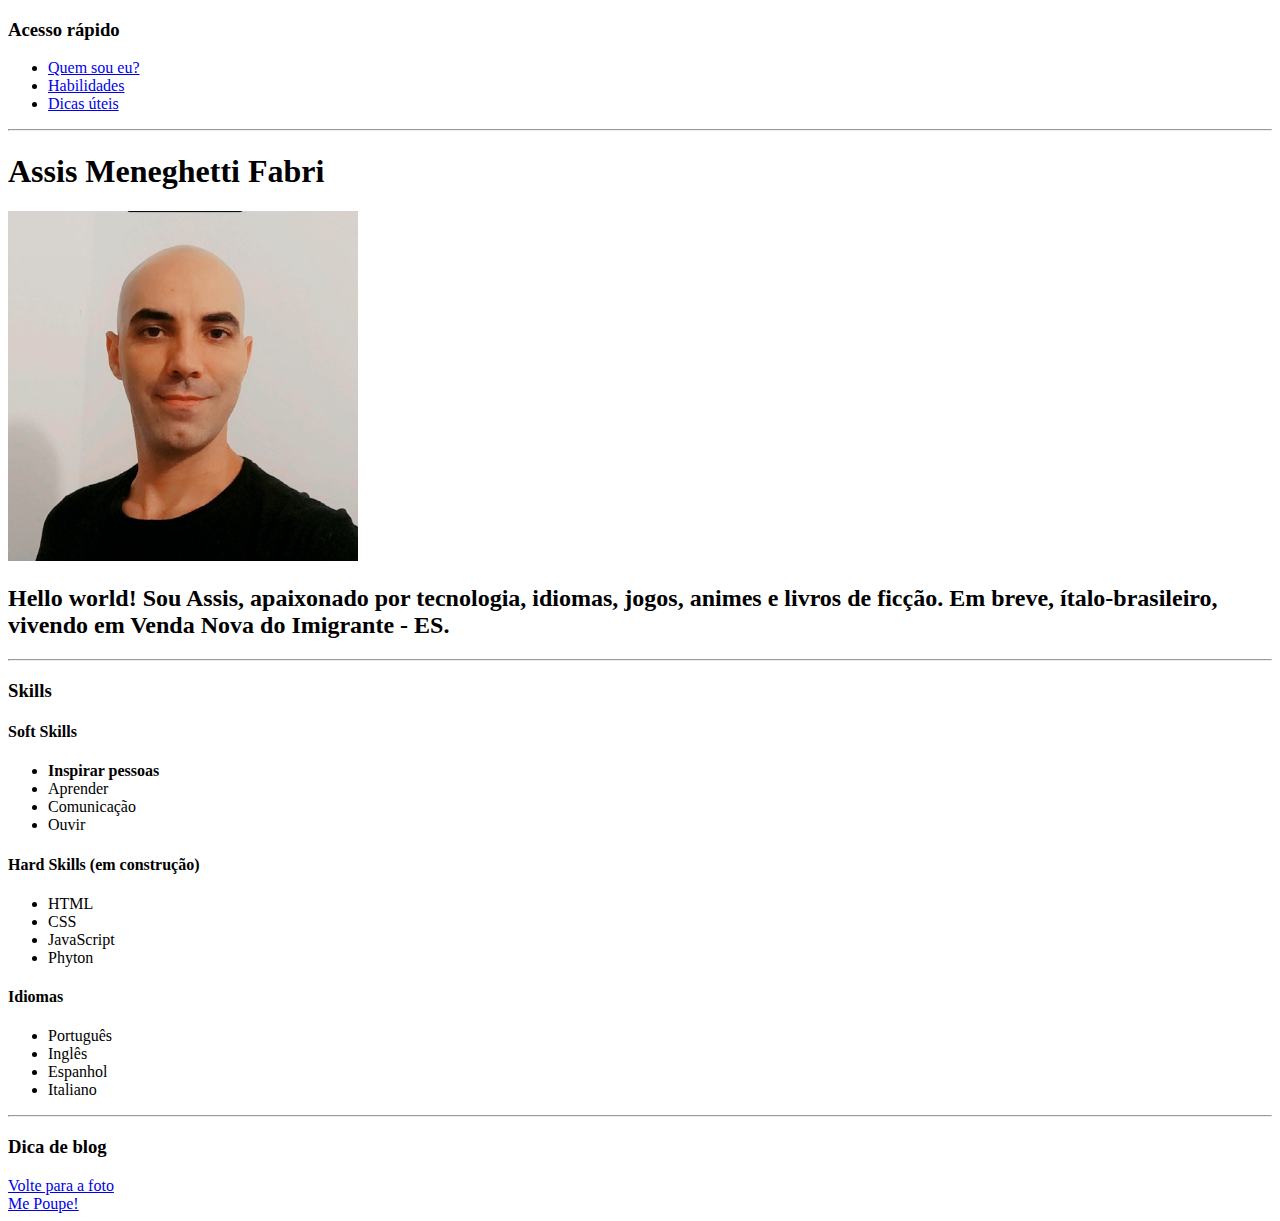
==== index.html @ 16933e14 "Adiciona link no indice" ====
<!DOCTYPE html>
<html lang="pt_BR">
<head>
    <meta charset="UTF-8">
    <h3> Acesso rápido </h3>
    <ul>
        <li><a href="#quem"> Quem sou eu? </a></li>
        <li><a href="#skills"> Habilidades </a></li>
        <li><a href="#coisas"> Dicas úteis </a></li>
    </ul>
    <hr>
    <h1 id="quem"> Assis Meneghetti Fabri</h1>
    <img id="pic" width="350" src="WhatsApp Image 2021-06-28 at 09.59.36.jpeg" alt="Homem de camisa preta em fundo branco">
    <h2> Hello world! Sou Assis, apaixonado por tecnologia, idiomas, jogos, animes e livros de ficção. Em breve, ítalo-brasileiro, vivendo em Venda Nova do Imigrante - ES.  </h2>
    <hr>
    <h3 id="skills" > Skills </h3>  
    <h4> Soft Skills </h4>
    <ul> 
        <li> <strong> Inspirar pessoas </strong> </li>
        <li> Aprender </li>
        <li> Comunicação </li>
        <li> Ouvir </li>
    </ul>
    <h4> Hard Skills (em construção) </h4>
    <ul> 
        <li> HTML </li>
        <li> CSS </li>
        <li> JavaScript </li>
        <li> Phyton </li>
    </ul>
    <h4> Idiomas </h4>
    <ul> 
        <li> Português </li>
        <li> Inglês </li>
        <li> Espanhol </li>
        <li> Italiano </li>
    </ul>
    <hr>
    <h3 id="coisas"> Dica de blog </h3>
    <a href="#pic"> Volte para a foto </a> 
    <br>
    <a href="https://mepoupe.com/" target="-blanck" > Me Poupe! </a>
    <title>Document</title>
</head>
<body>
    
</body>
</html>
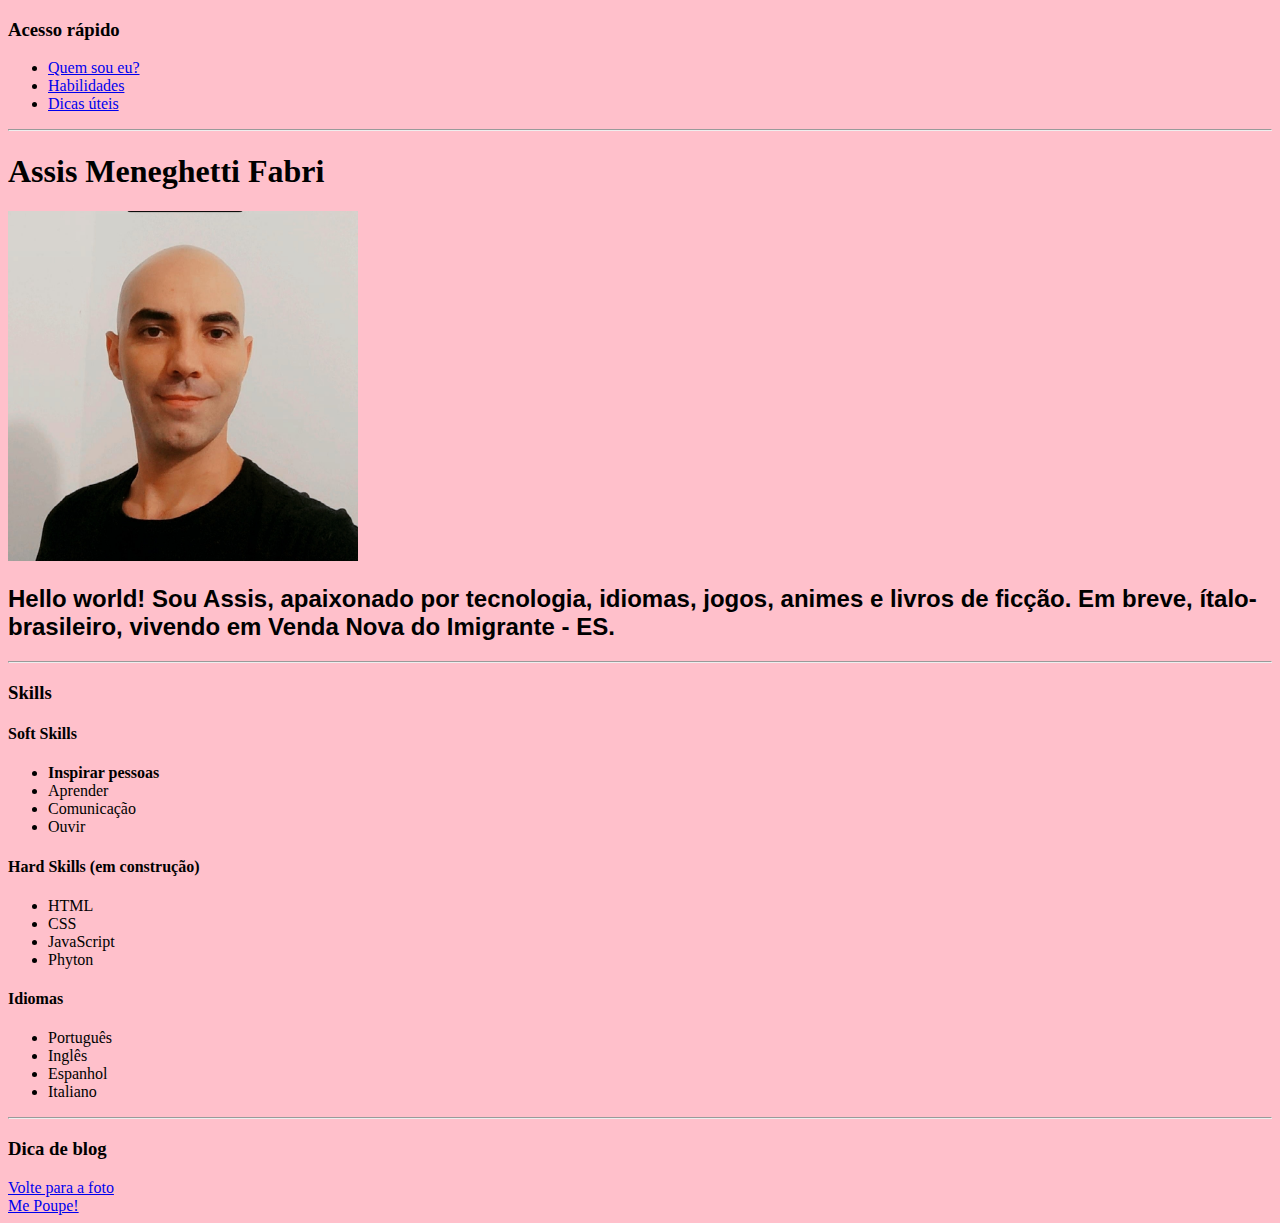
==== commit 1bdd910f: "Adicona fonte distintas para h1 e h1 e cor de fundo do body" ====
--- a/index.html
+++ b/index.html
@@ -2,6 +2,17 @@
 <html lang="pt_BR">
 <head>
     <meta charset="UTF-8">
+    <style>
+        h1 {
+            font-family: serif;
+        }
+        h2 {
+            font-family: sans-serif;
+        }
+        body {
+            background-color: pink;
+        }
+    </style>
     <h3> Acesso rápido </h3>
     <ul>
         <li><a href="#quem"> Quem sou eu? </a></li>
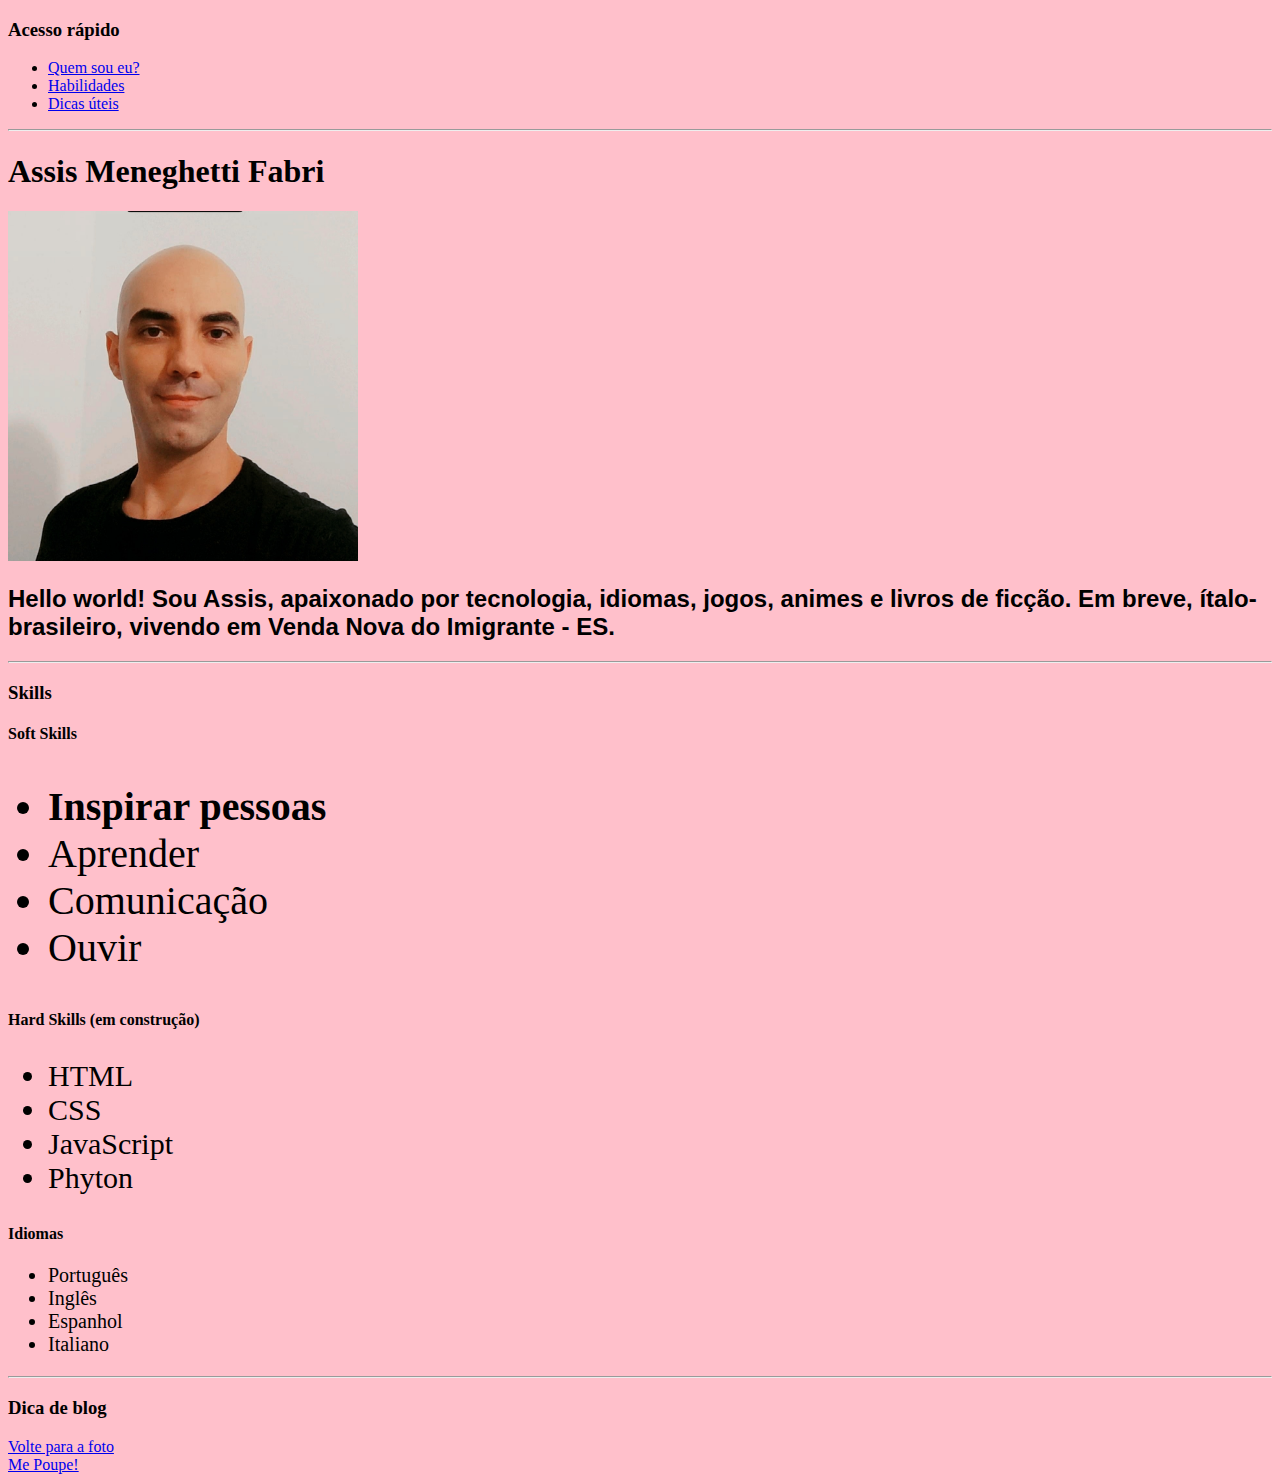
==== commit 715bb19b: "Adiciona classe para alterar tamanho da fonte das listas" ====
--- a/index.html
+++ b/index.html
@@ -11,6 +11,15 @@
         }
         body {
             background-color: pink;
+        }
+        .soft-skills {
+            font-size: 40px;
+        }
+        .hard-skills {
+            font-size: 30px;
+        }
+        .idioms {
+            font-size: 20px;
         }
     </style>
     <h3> Acesso rápido </h3>
@@ -26,21 +35,21 @@
     <hr>
     <h3 id="skills" > Skills </h3>  
     <h4> Soft Skills </h4>
-    <ul> 
+    <ul class="soft-skills"> 
         <li> <strong> Inspirar pessoas </strong> </li>
         <li> Aprender </li>
         <li> Comunicação </li>
         <li> Ouvir </li>
     </ul>
     <h4> Hard Skills (em construção) </h4>
-    <ul> 
+    <ul class="hard-skills"> 
         <li> HTML </li>
         <li> CSS </li>
         <li> JavaScript </li>
         <li> Phyton </li>
     </ul>
     <h4> Idiomas </h4>
-    <ul> 
+    <ul class="idioms"> 
         <li> Português </li>
         <li> Inglês </li>
         <li> Espanhol </li>
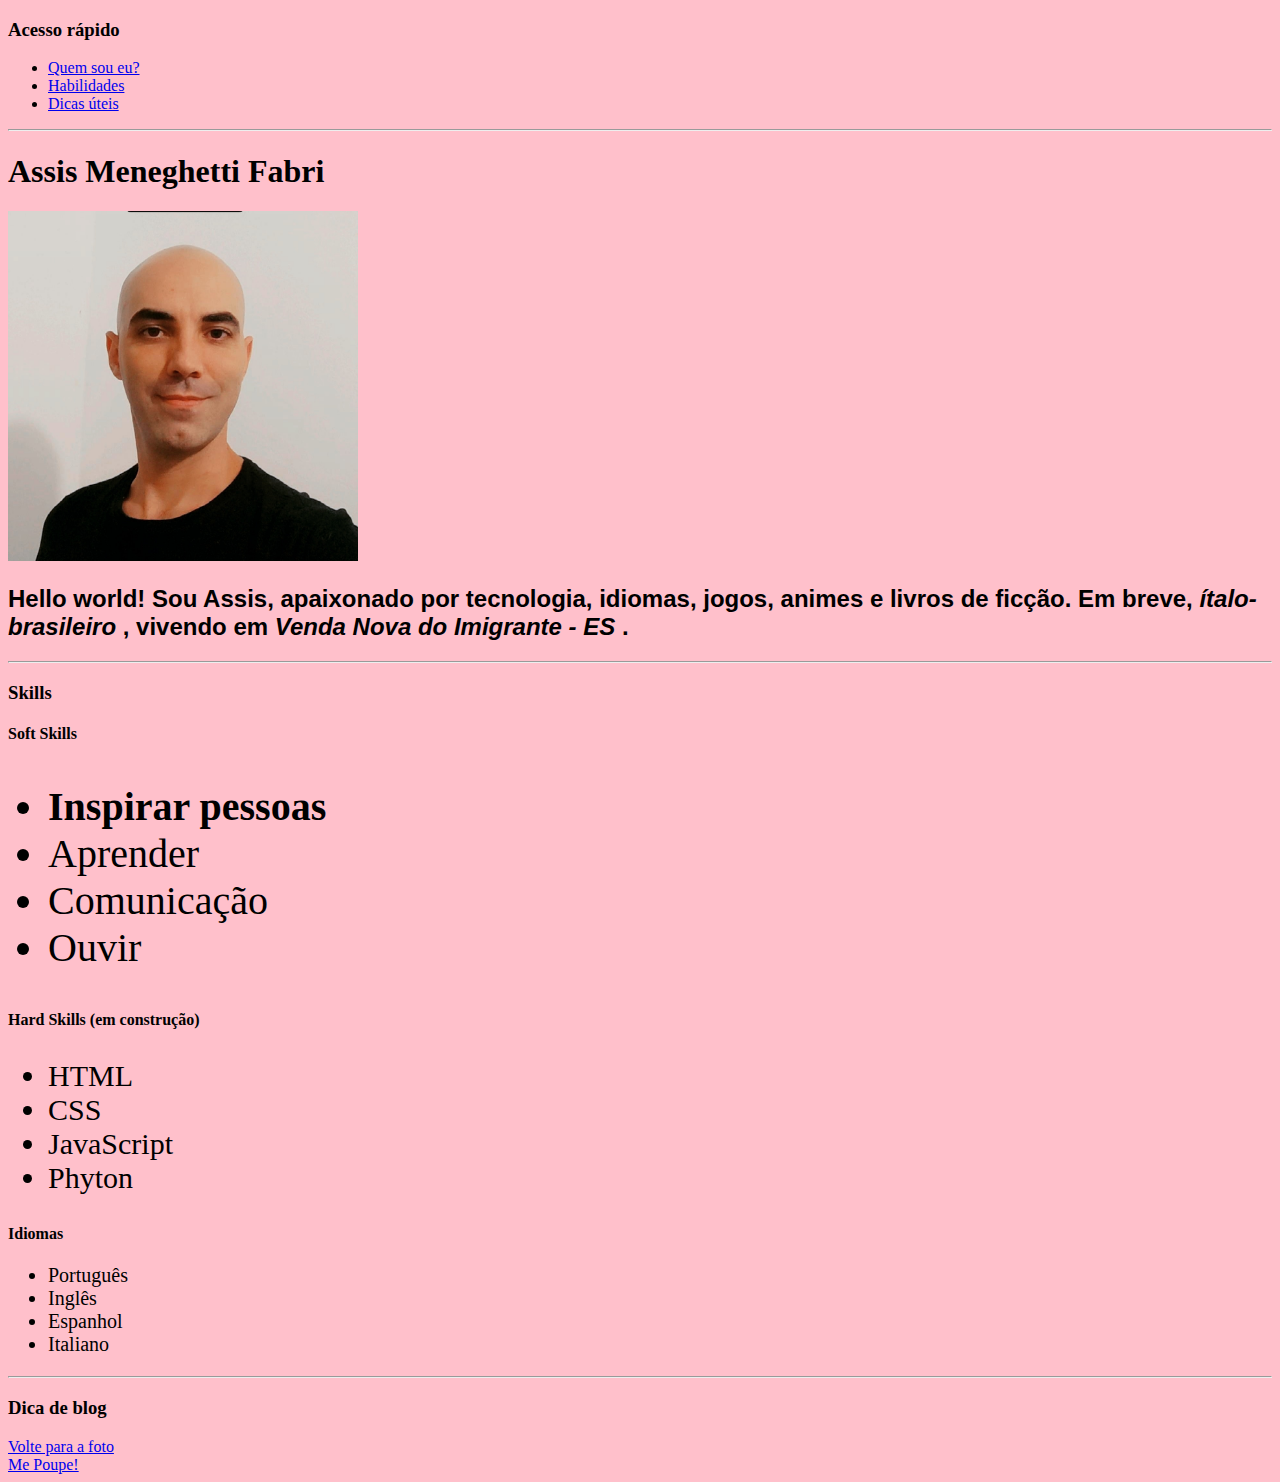
==== commit 52da39ae: "Adiciona destaque a nacionalidade e residencia" ====
--- a/index.html
+++ b/index.html
@@ -31,7 +31,7 @@
     <hr>
     <h1 id="quem"> Assis Meneghetti Fabri</h1>
     <img id="pic" width="350" src="WhatsApp Image 2021-06-28 at 09.59.36.jpeg" alt="Homem de camisa preta em fundo branco">
-    <h2> Hello world! Sou Assis, apaixonado por tecnologia, idiomas, jogos, animes e livros de ficção. Em breve, ítalo-brasileiro, vivendo em Venda Nova do Imigrante - ES.  </h2>
+    <h2> Hello world! Sou Assis, apaixonado por tecnologia, idiomas, jogos, animes e livros de ficção. Em breve, <em> ítalo-brasileiro </em> , vivendo em <em> Venda Nova do Imigrante - ES </em>.  </h2>
     <hr>
     <h3 id="skills" > Skills </h3>  
     <h4> Soft Skills </h4>
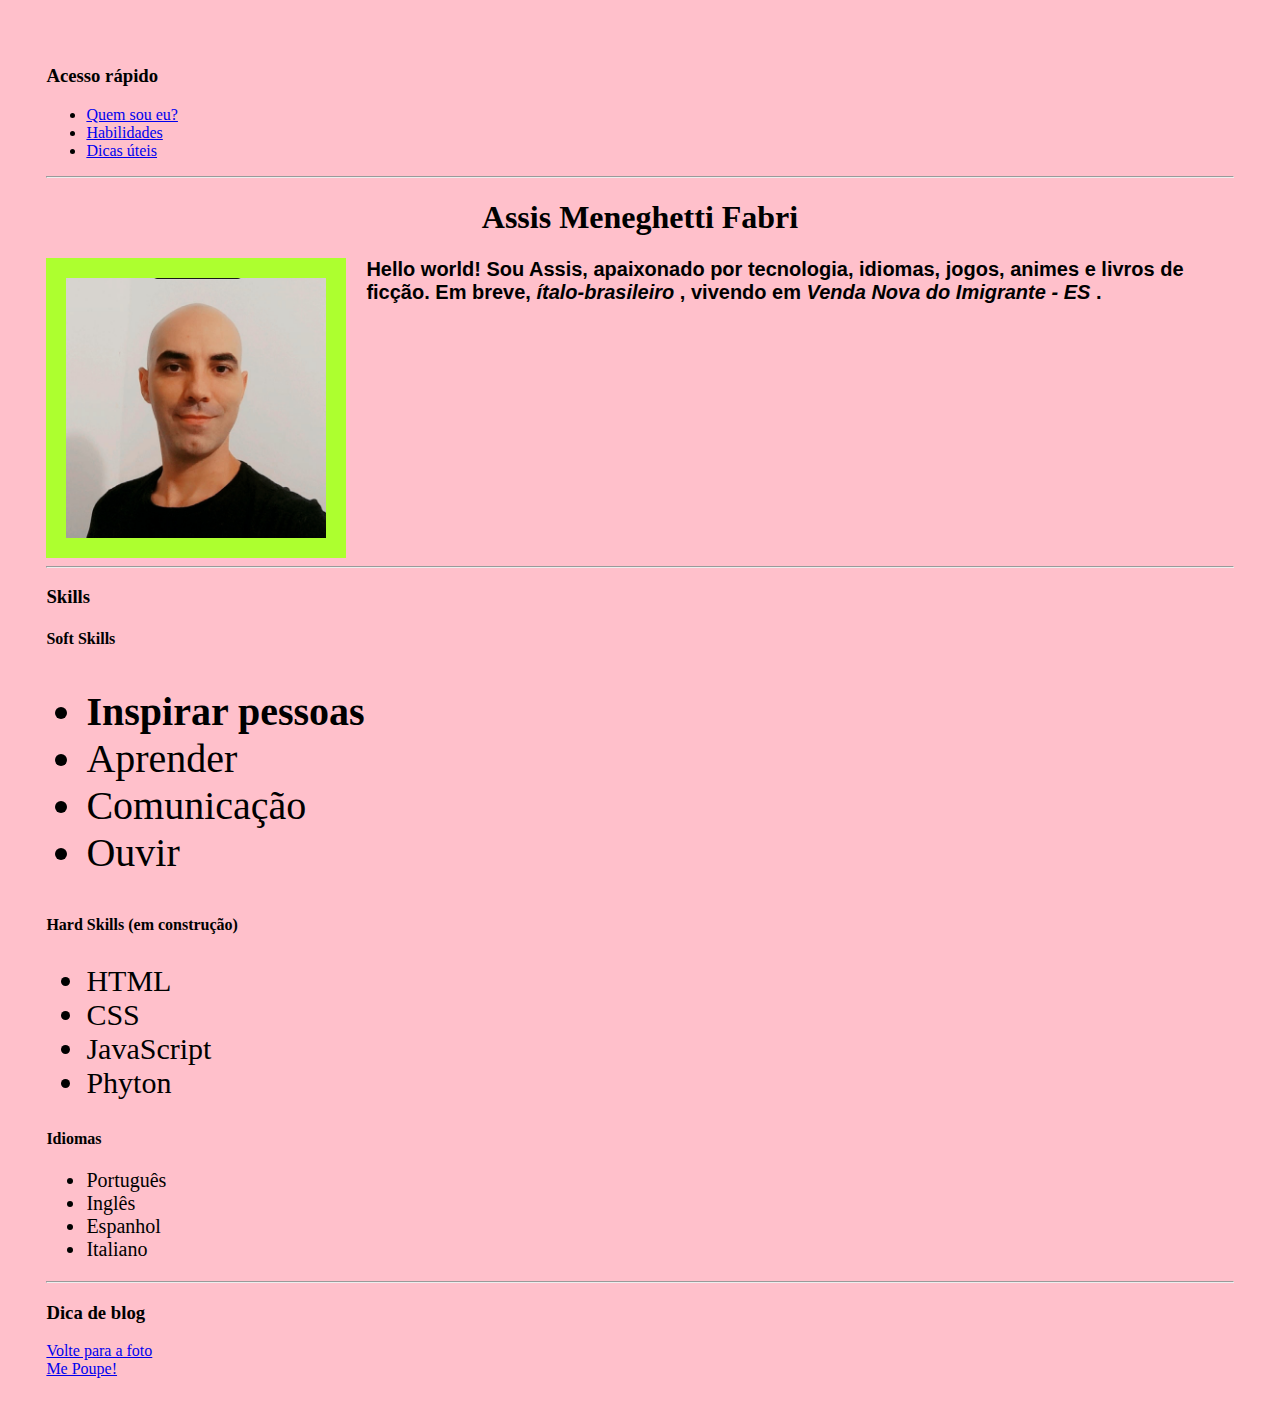
==== commit a5bacd00: "Adiciona layout e box model ao portifolio" ====
--- a/index.html
+++ b/index.html
@@ -1,27 +1,13 @@
 <!DOCTYPE html>
 <html lang="pt_BR">
+
 <head>
     <meta charset="UTF-8">
-    <style>
-        h1 {
-            font-family: serif;
-        }
-        h2 {
-            font-family: sans-serif;
-        }
-        body {
-            background-color: pink;
-        }
-        .soft-skills {
-            font-size: 40px;
-        }
-        .hard-skills {
-            font-size: 30px;
-        }
-        .idioms {
-            font-size: 20px;
-        }
-    </style>
+    <link rel="stylesheet" href="./style.css">
+</head>
+
+<body>
+
     <h3> Acesso rápido </h3>
     <ul>
         <li><a href="#quem"> Quem sou eu? </a></li>
@@ -29,27 +15,35 @@
         <li><a href="#coisas"> Dicas úteis </a></li>
     </ul>
     <hr>
-    <h1 id="quem"> Assis Meneghetti Fabri</h1>
-    <img id="pic" width="350" src="WhatsApp Image 2021-06-28 at 09.59.36.jpeg" alt="Homem de camisa preta em fundo branco">
-    <h2> Hello world! Sou Assis, apaixonado por tecnologia, idiomas, jogos, animes e livros de ficção. Em breve, <em> ítalo-brasileiro </em> , vivendo em <em> Venda Nova do Imigrante - ES </em>.  </h2>
+    <div>
+        <h1 class="my-name"> Assis Meneghetti Fabri</h1>
+        <div class="image-conteiner">
+            <img class="my-image" id="pic" width="260" src="WhatsApp Image 2021-06-28 at 09.59.36.jpeg"
+                alt="Homem de camisa preta em fundo branco">
+            <h2> Hello world! Sou Assis, apaixonado por tecnologia, idiomas, jogos, animes e livros de ficção. Em breve,
+                <em>
+                    ítalo-brasileiro </em> , vivendo em <em> Venda Nova do Imigrante - ES </em>.
+            </h2>
+        </div>
+    </div>
     <hr>
-    <h3 id="skills" > Skills </h3>  
+    <h3 id="skills"> Skills </h3>
     <h4> Soft Skills </h4>
-    <ul class="soft-skills"> 
+    <ul class="soft-skills">
         <li> <strong> Inspirar pessoas </strong> </li>
         <li> Aprender </li>
         <li> Comunicação </li>
         <li> Ouvir </li>
     </ul>
     <h4> Hard Skills (em construção) </h4>
-    <ul class="hard-skills"> 
+    <ul class="hard-skills">
         <li> HTML </li>
         <li> CSS </li>
         <li> JavaScript </li>
         <li> Phyton </li>
     </ul>
     <h4> Idiomas </h4>
-    <ul class="idioms"> 
+    <ul class="idioms">
         <li> Português </li>
         <li> Inglês </li>
         <li> Espanhol </li>
@@ -57,12 +51,10 @@
     </ul>
     <hr>
     <h3 id="coisas"> Dica de blog </h3>
-    <a href="#pic"> Volte para a foto </a> 
+    <a href="#pic"> Volte para a foto </a>
     <br>
-    <a href="https://mepoupe.com/" target="-blanck" > Me Poupe! </a>
+    <a href="https://mepoupe.com/" target="-blanck"> Me Poupe! </a>
     <title>Document</title>
-</head>
-<body>
-    
 </body>
+
 </html>--- a/style.css
+++ b/style.css
@@ -0,0 +1,47 @@
+body {
+    padding: 3%;
+}
+
+1 {
+    font-family: serif;
+}
+
+h2 {
+    font-family: sans-serif;
+    position: relative;
+    font-size: 20px;
+    left: 20px;
+    right: 10px;
+}
+
+body {
+    background-color: pink;
+}
+
+.soft-skills {
+    font-size: 40px;
+}
+
+.hard-skills {
+    font-size: 30px;
+}
+
+.idioms {
+    font-size: 20px;
+}
+
+.my-name {
+    text-align: center;
+}
+
+.my-image {
+    float: left;
+    padding: 20px;
+    background-color: greenyellow;
+}
+
+.image-conteiner {
+    height: 300px;
+    position: relative;
+    padding-right: 16px;
+}
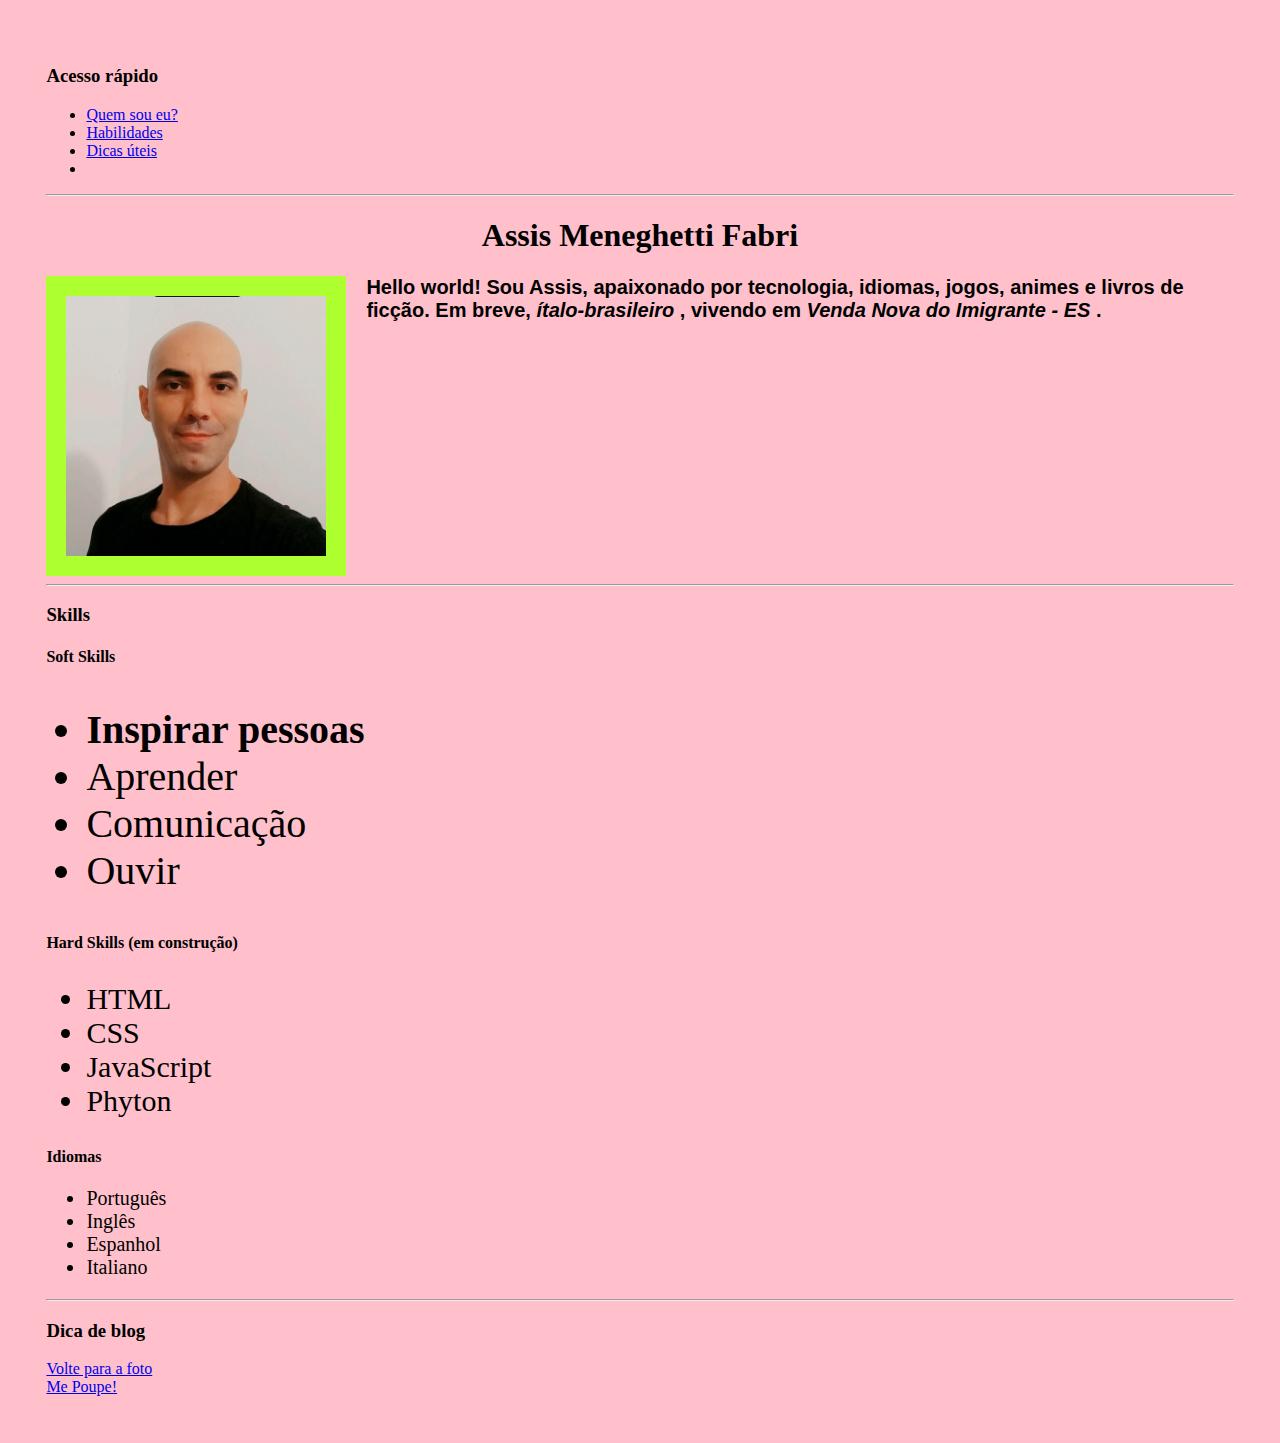
==== commit 3e60aec0: "adiciona link projetos" ====
--- a/index.html
+++ b/index.html
@@ -13,6 +13,7 @@
         <li><a href="#quem"> Quem sou eu? </a></li>
         <li><a href="#skills"> Habilidades </a></li>
         <li><a href="#coisas"> Dicas úteis </a></li>
+        <li><a href="projetos"></a></li>
     </ul>
     <hr>
     <div>
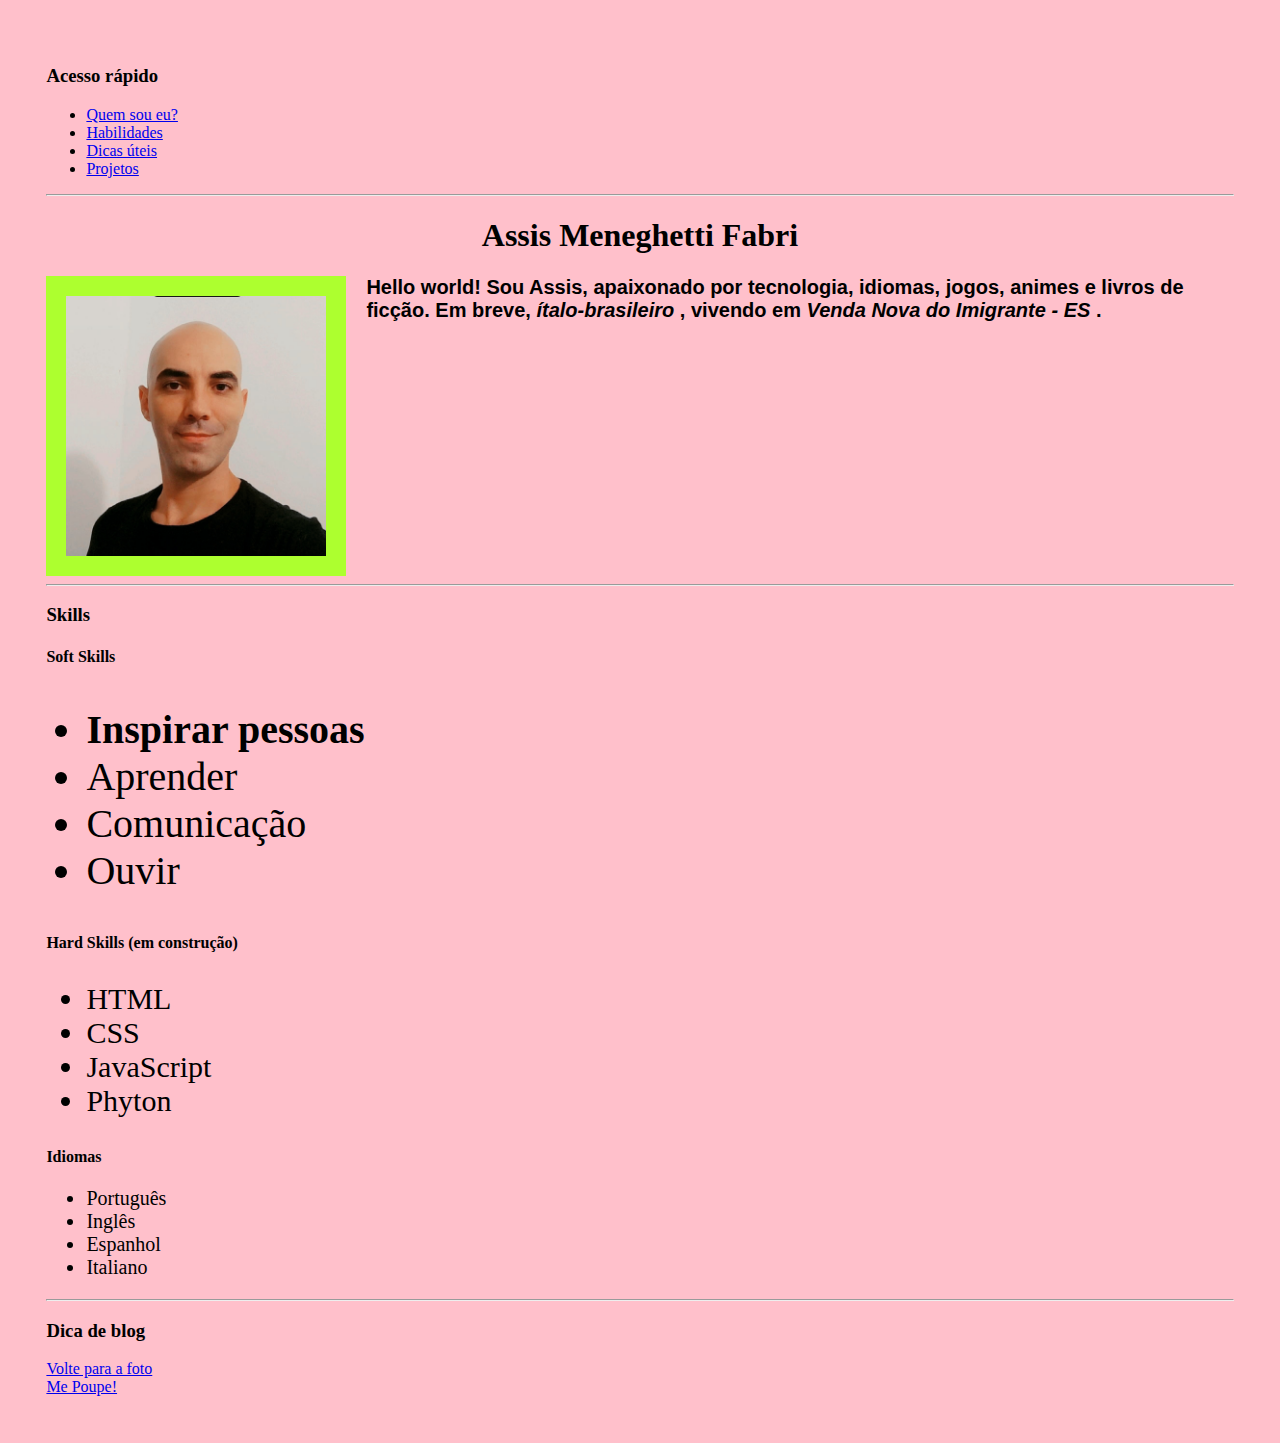
==== commit d5a92d96: "adiciona texto projetos" ====
--- a/index.html
+++ b/index.html
@@ -13,7 +13,7 @@
         <li><a href="#quem"> Quem sou eu? </a></li>
         <li><a href="#skills"> Habilidades </a></li>
         <li><a href="#coisas"> Dicas úteis </a></li>
-        <li><a href="projetos"></a></li>
+        <li><a href="projetos">Projetos</a></li>
     </ul>
     <hr>
     <div>
